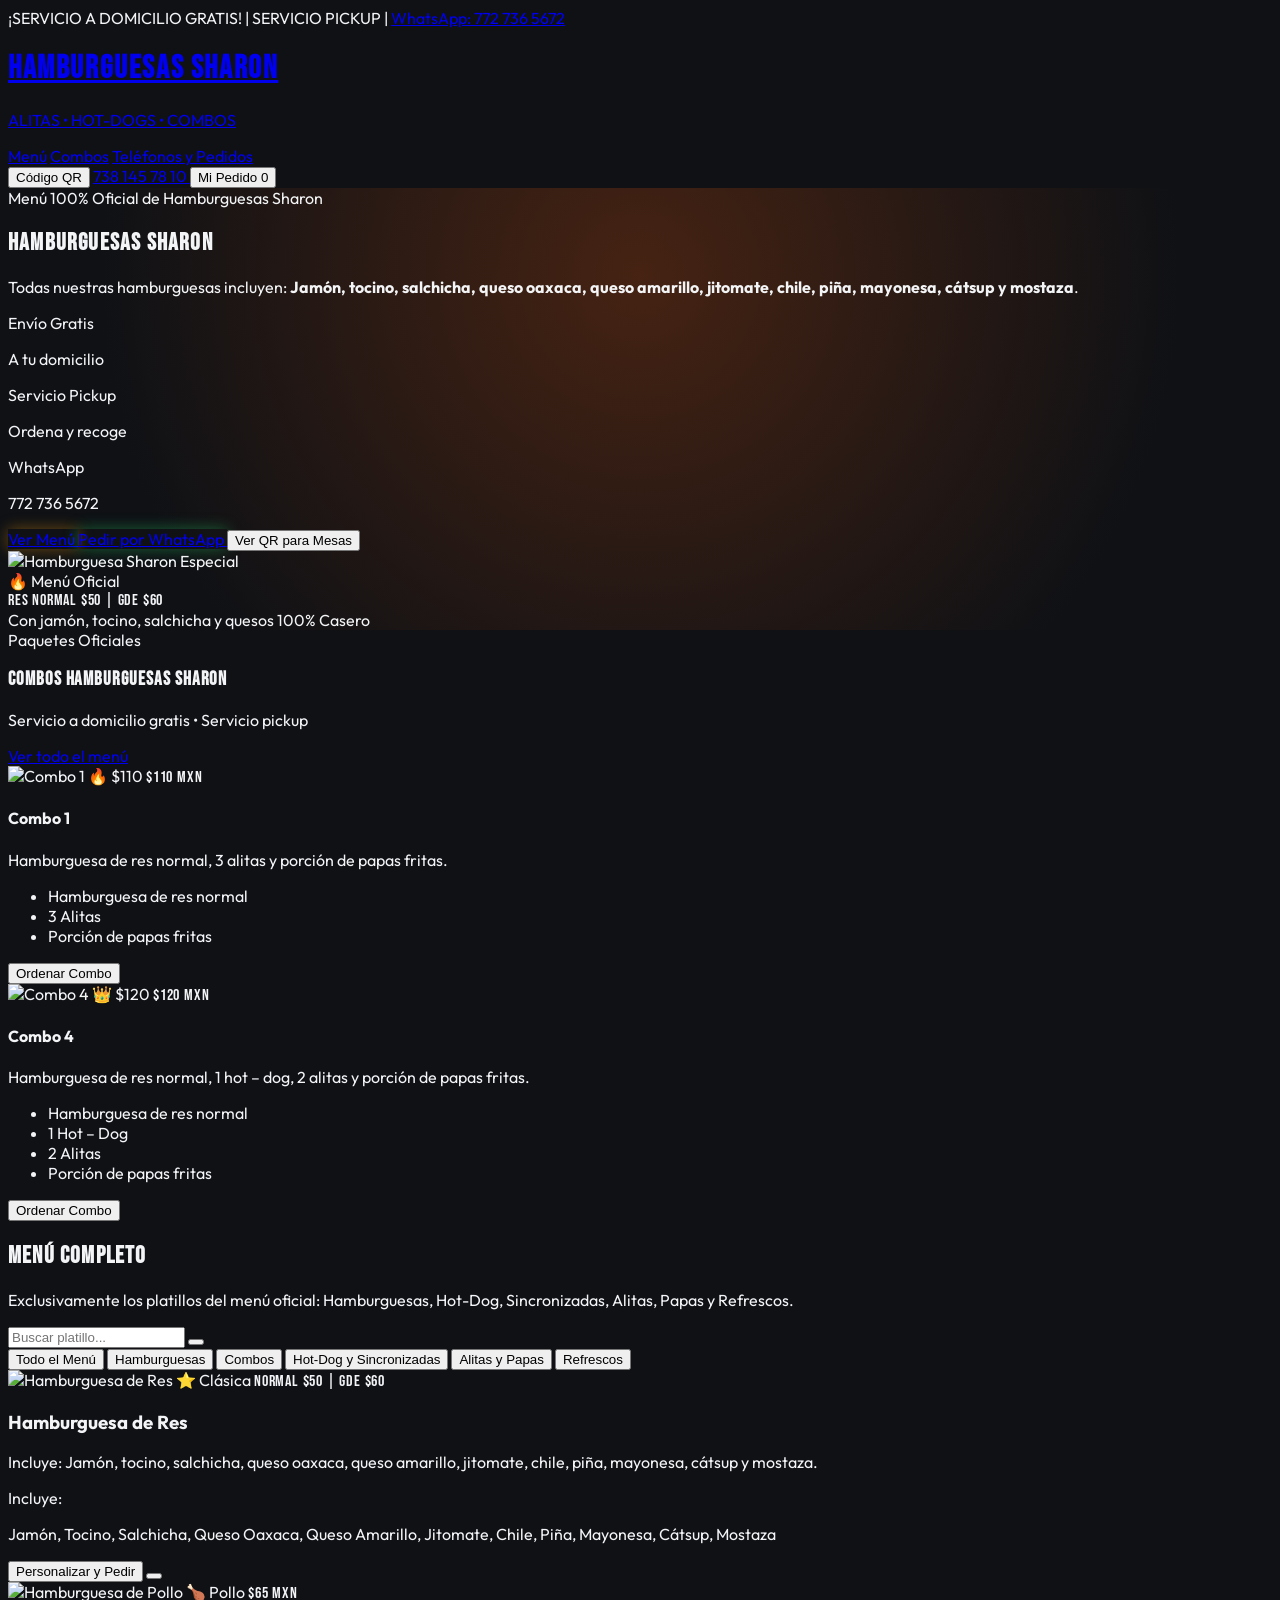
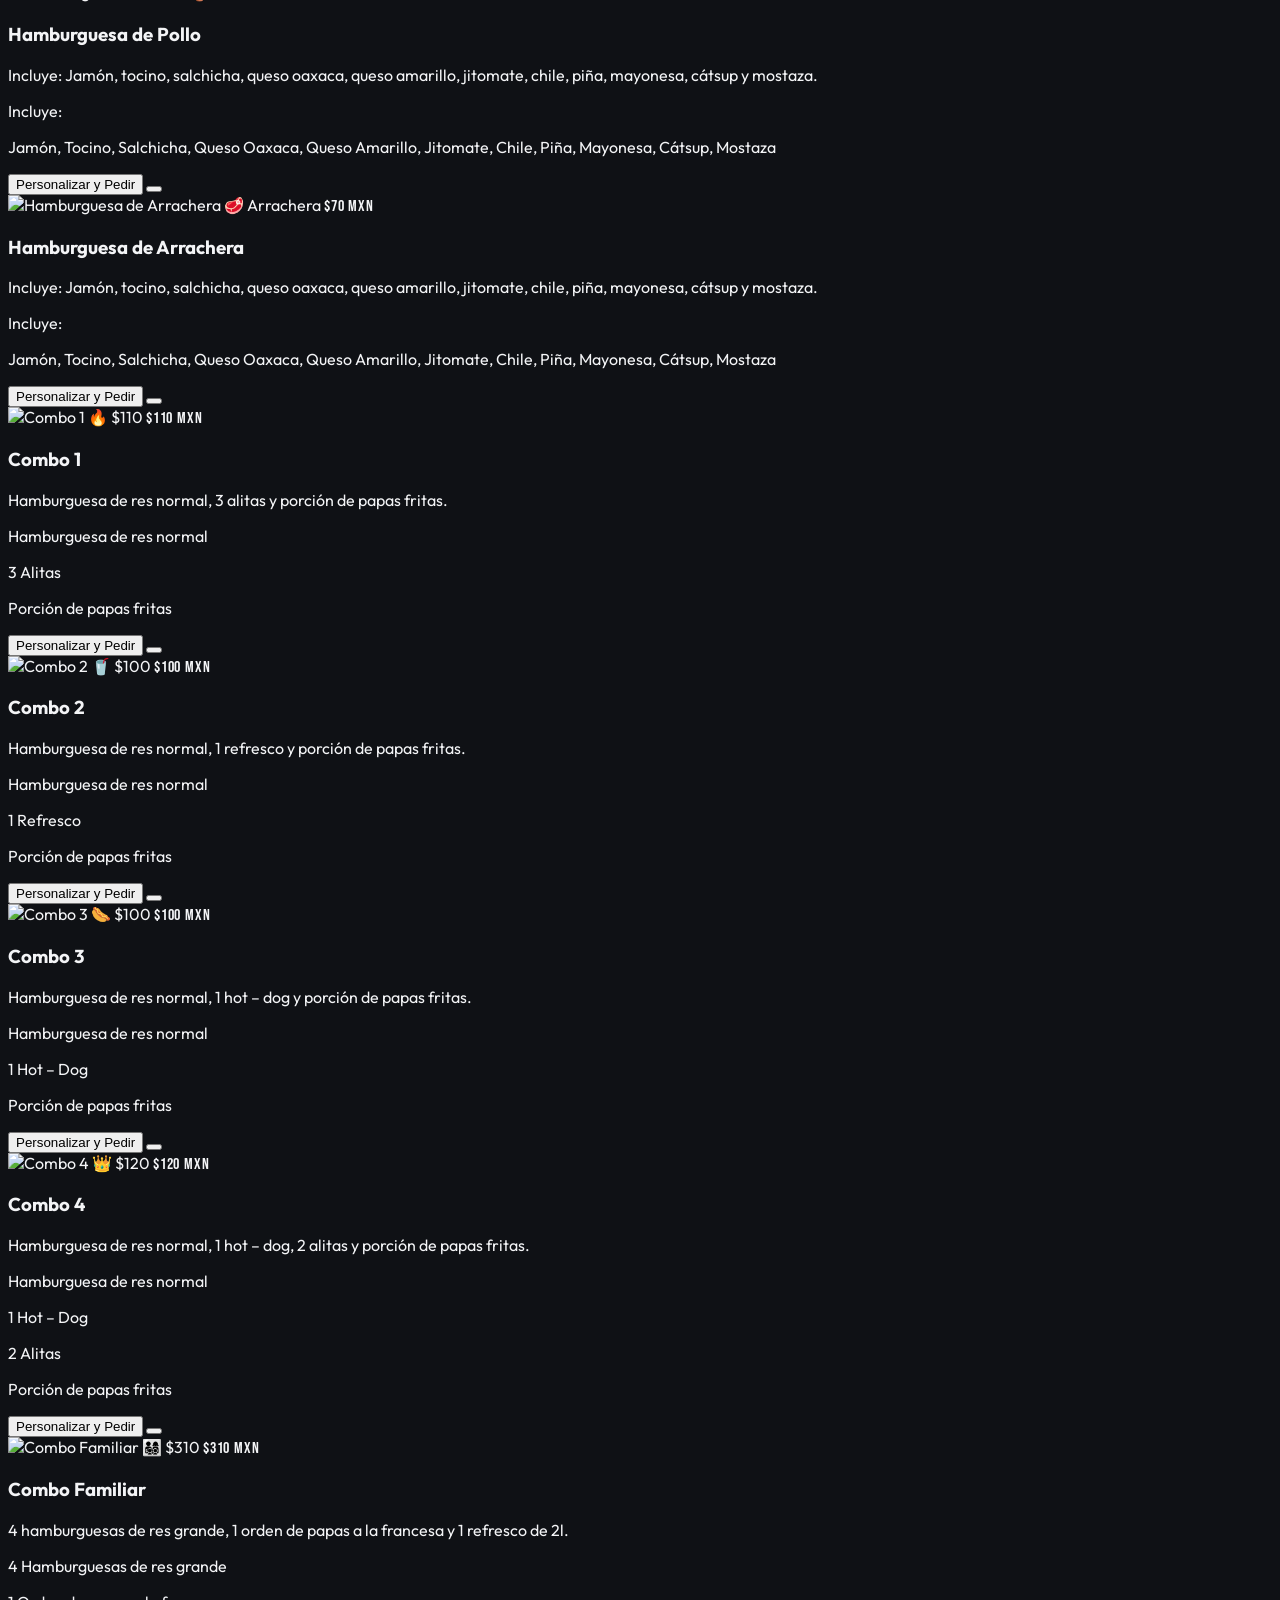
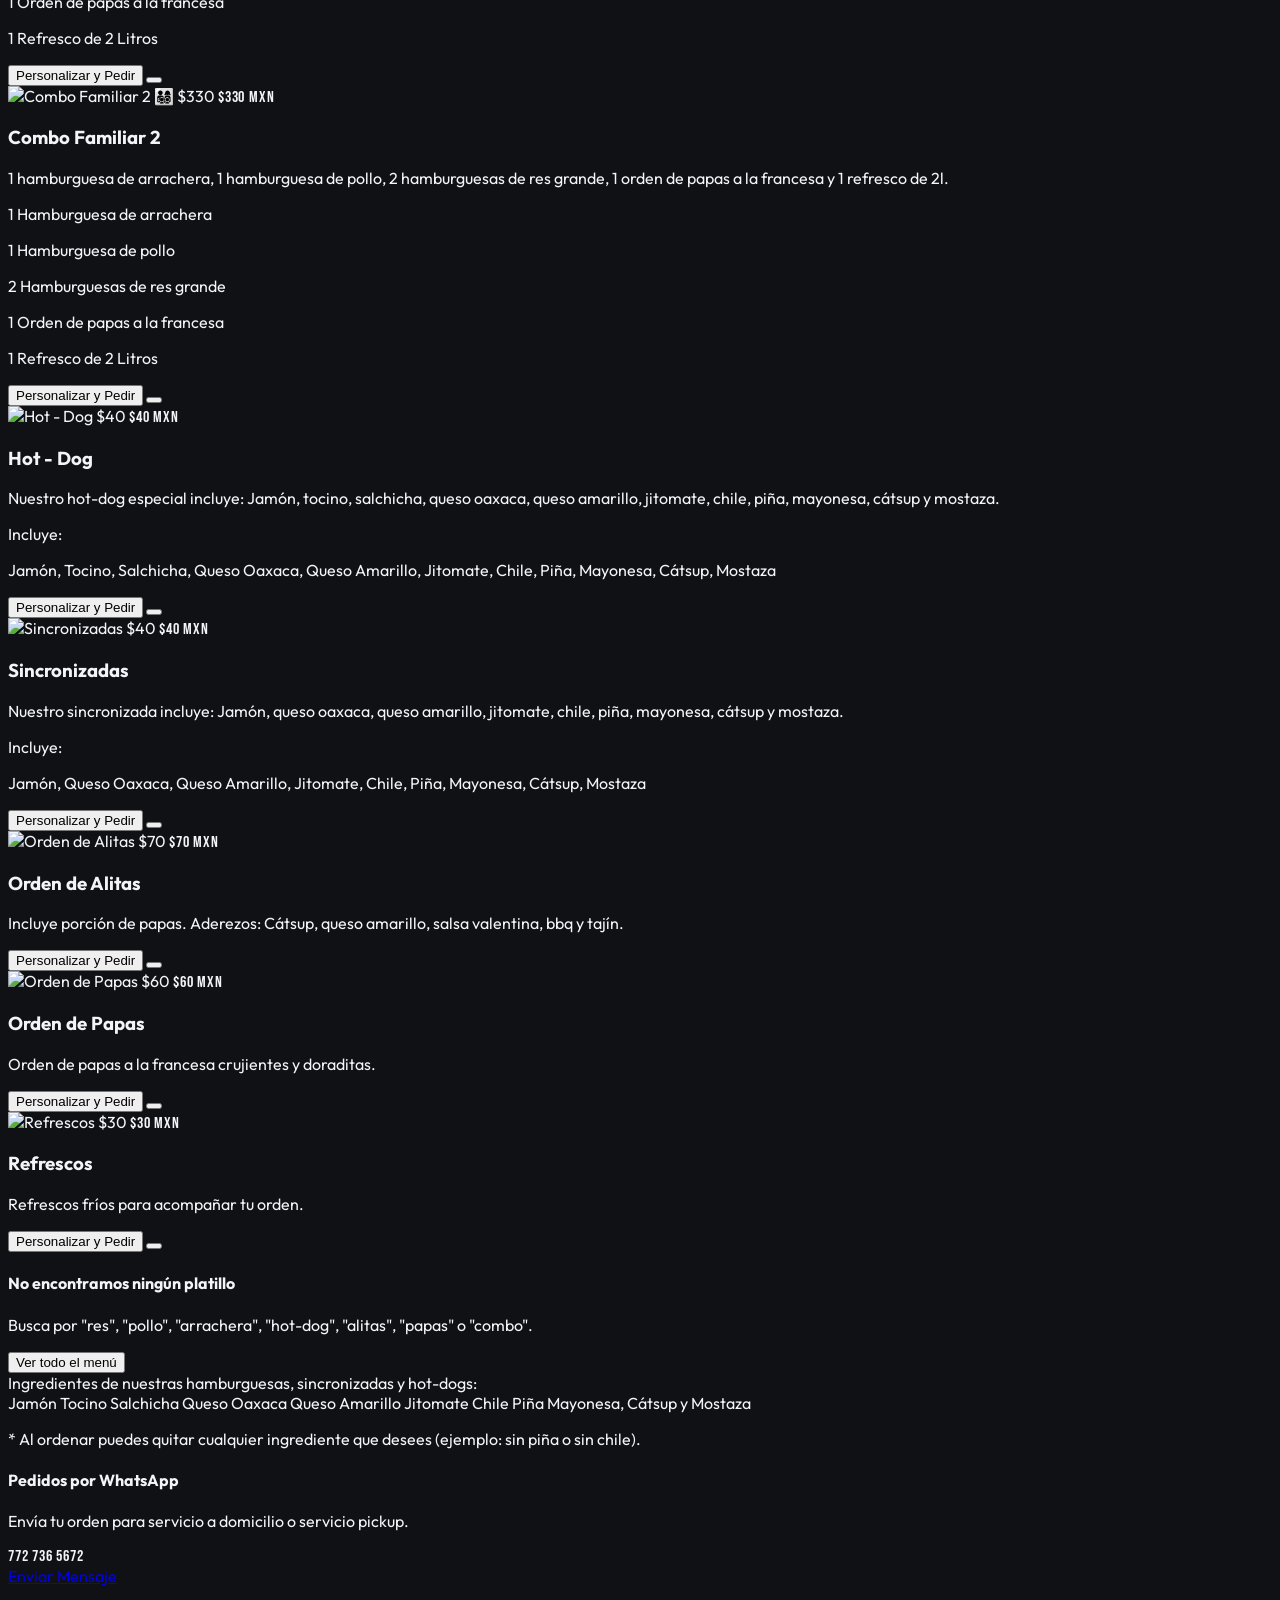
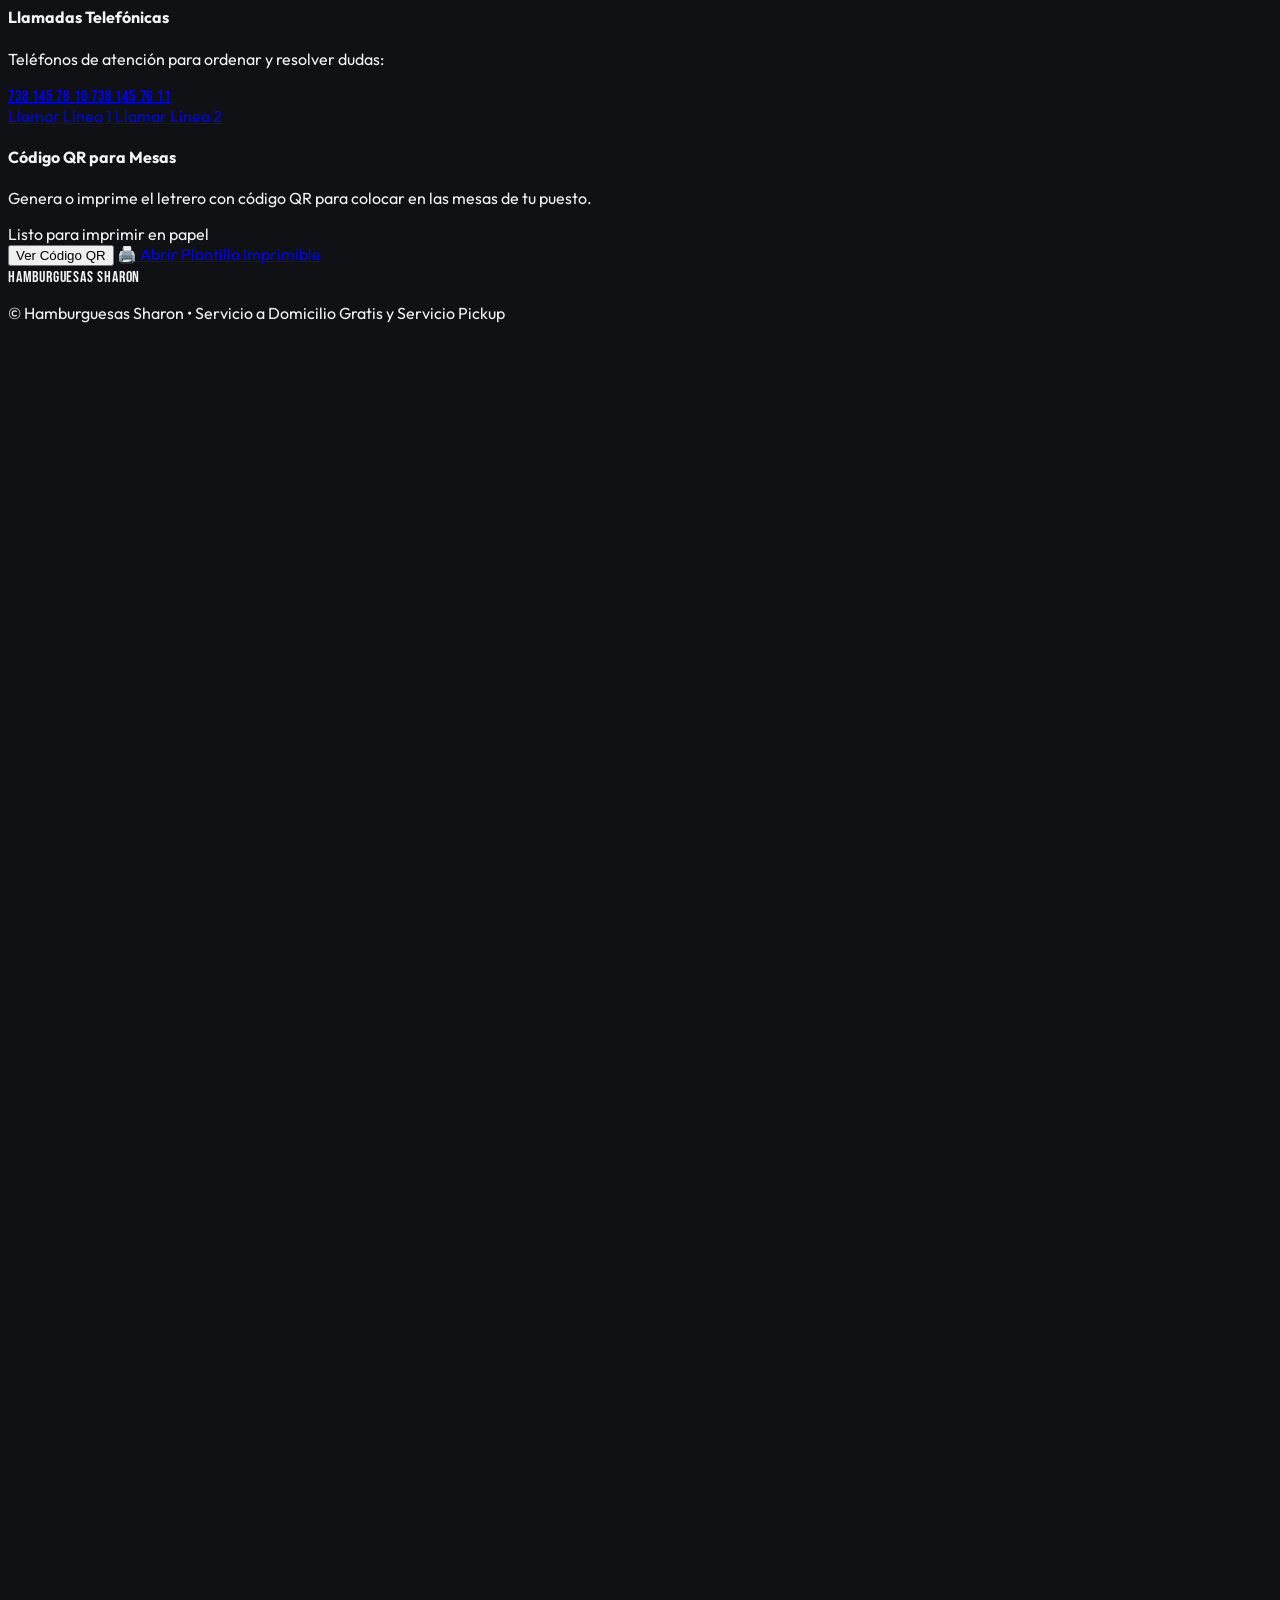
==== index.html @ 60284f29 "Add files via upload" ====
<!DOCTYPE html>
<html lang="es" class="scroll-smooth">
<head>
  <meta charset="UTF-8">
  <meta name="viewport" content="width=device-width, initial-scale=1.0">
  <title>Hamburguesas Sharon | Menú Oficial, Combos y Pedidos a Domicilio</title>
  <meta name="description" content="Pide las mejores hamburguesas, hot dogs, sincronizadas y combos en Hamburguesas Sharon. Servicio a domicilio GRATIS y servicio pickup. WhatsApp: 772 736 5672.">

  <!-- Tailwind CSS CDN -->
  <script src="https://cdn.tailwindcss.com"></script>
  <script>
    tailwind.config = {
      darkMode: 'class',
      theme: {
        extend: {
          colors: {
            brand: {
              amber: '#f59e0b',
              orange: '#ea580c',
              dark: '#0f1115',
              card: '#181b22',
              border: '#282e3c',
              green: '#25d366'
            }
          }
        }
      }
    }
  </script>

  <!-- Lucide Icons -->
  <script src="https://unpkg.com/lucide@latest"></script>

  <!-- Custom CSS -->
  <link rel="stylesheet" href="styles.css">
</head>
<body class="bg-[#0f1115] text-gray-100 min-h-screen flex flex-col antialiased selection:bg-amber-500 selection:text-black">

  <!-- Top Announcement Bar -->
  <div class="bg-gradient-to-r from-amber-600 via-orange-600 to-amber-600 text-white text-xs md:text-sm font-semibold py-2 px-4 text-center tracking-wide flex items-center justify-center gap-3">
    <span class="inline-flex items-center gap-1.5"><i data-lucide="bike" class="w-4 h-4"></i> ¡SERVICIO A DOMICILIO GRATIS!</span>
    <span class="hidden sm:inline opacity-75">|</span>
    <span class="hidden sm:inline-flex items-center gap-1.5"><i data-lucide="shopping-bag" class="w-4 h-4"></i> SERVICIO PICKUP</span>
    <span class="hidden md:inline opacity-75">|</span>
    <a href="https://wa.me/527727365672" target="_blank" class="underline hover:text-amber-200 transition-colors inline-flex items-center gap-1">
      <i data-lucide="message-circle" class="w-3.5 h-3.5"></i> WhatsApp: 772 736 5672
    </a>
  </div>

  <!-- Header / Navbar -->
  <header class="sticky top-0 z-40 bg-[#12141a]/95 backdrop-blur-md border-b border-gray-800/80 shadow-lg">
    <div class="max-w-7xl mx-auto px-4 sm:px-6 lg:px-8 h-20 flex items-center justify-between gap-4">
      
      <!-- Brand Logo -->
      <a href="#" class="flex items-center gap-3 group">
        <div class="w-12 h-12 rounded-2xl bg-gradient-to-br from-amber-500 to-orange-600 flex items-center justify-center text-black font-extrabold shadow-md group-hover:scale-105 transition-transform">
          <i data-lucide="flame" class="w-7 h-7 text-white fill-white"></i>
        </div>
        <div>
          <h1 class="font-bebas text-2xl sm:text-3xl tracking-wider leading-none text-white group-hover:text-amber-400 transition-colors">
            HAMBURGUESAS SHARON
          </h1>
          <p class="text-[11px] sm:text-xs text-amber-500/90 font-medium tracking-wide">
            ALITAS • HOT-DOGS • COMBOS
          </p>
        </div>
      </a>

      <!-- Quick Nav Links (Desktop) -->
      <nav class="hidden lg:flex items-center gap-6 text-sm font-medium text-gray-300">
        <a href="#menu-section" class="hover:text-amber-400 transition-colors">Menú</a>
        <a href="#promos" class="hover:text-amber-400 transition-colors">Combos</a>
        <a href="#info" class="hover:text-amber-400 transition-colors">Teléfonos y Pedidos</a>
      </nav>

      <!-- Action Buttons -->
      <div class="flex items-center gap-2 sm:gap-3">
        
        <!-- QR Code Button -->
        <button onclick="openQRModal()" class="inline-flex items-center gap-1.5 px-3 py-2 rounded-xl bg-gray-800/90 hover:bg-gray-700 border border-gray-700 text-xs sm:text-sm text-amber-400 transition-all font-semibold" title="Ver e imprimir Código QR del menú">
          <i data-lucide="qr-code" class="w-4 h-4"></i>
          <span class="hidden sm:inline">Código QR</span>
        </button>

        <!-- Call Button -->
        <a href="tel:7381457810" class="hidden md:inline-flex items-center gap-2 px-3 py-2 rounded-xl bg-gray-800/80 hover:bg-gray-700 border border-gray-700 text-xs text-gray-200 transition-all font-medium">
          <i data-lucide="phone-call" class="w-4 h-4 text-amber-400"></i>
          <span>738 145 78 10</span>
        </a>

        <!-- Cart Button -->
        <button id="open-cart-btn" class="relative flex items-center gap-2.5 px-4 py-2.5 rounded-xl bg-gradient-to-r from-amber-500 to-orange-500 text-black font-bold text-sm shadow-md hover:brightness-110 active:scale-95 transition-all">
          <i data-lucide="shopping-cart" class="w-5 h-5"></i>
          <span class="hidden sm:inline">Mi Pedido</span>
          <span id="cart-count-badge" class="min-w-[20px] h-5 px-1.5 rounded-full bg-black text-amber-400 text-xs flex items-center justify-center font-black">
            0
          </span>
        </button>
      </div>

    </div>
  </header>

  <!-- Hero Section -->
  <section class="relative hero-gradient pt-10 pb-16 md:pt-14 md:pb-20 border-b border-gray-800/60 overflow-hidden">
    <div class="max-w-7xl mx-auto px-4 sm:px-6 lg:px-8">
      <div class="grid grid-cols-1 lg:grid-cols-12 gap-10 items-center">
        
        <!-- Left Column: Copy & CTAs -->
        <div class="lg:col-span-7 space-y-5 text-center lg:text-left">
          
          <div class="inline-flex items-center gap-2 px-3.5 py-1.5 rounded-full bg-amber-500/10 border border-amber-500/30 text-amber-400 text-xs font-semibold uppercase tracking-wider">
            <i data-lucide="sparkles" class="w-3.5 h-3.5"></i>
            Menú 100% Oficial de Hamburguesas Sharon
          </div>

          <h2 class="font-bebas text-4xl sm:text-6xl md:text-7xl text-white tracking-wide leading-none">
            HAMBURGUESAS <span class="text-transparent bg-clip-text bg-gradient-to-r from-amber-400 to-orange-500">SHARON</span>
          </h2>

          <p class="text-gray-300 text-sm sm:text-base max-w-2xl mx-auto lg:mx-0 font-normal leading-relaxed">
            Todas nuestras hamburguesas incluyen: <strong class="text-amber-400 font-semibold">Jamón, tocino, salchicha, queso oaxaca, queso amarillo, jitomate, chile, piña, mayonesa, cátsup y mostaza</strong>.
          </p>

          <!-- Badges Grid -->
          <div class="grid grid-cols-2 sm:grid-cols-3 gap-3 pt-1 max-w-lg mx-auto lg:mx-0 text-left">
            <div class="flex items-center gap-2.5 p-2.5 rounded-xl bg-gray-900/60 border border-gray-800">
              <div class="w-8 h-8 rounded-lg bg-amber-500/20 text-amber-400 flex items-center justify-center shrink-0">
                <i data-lucide="bike" class="w-4 h-4"></i>
              </div>
              <div>
                <p class="text-xs font-bold text-white">Envío Gratis</p>
                <p class="text-[11px] text-gray-400">A tu domicilio</p>
              </div>
            </div>

            <div class="flex items-center gap-2.5 p-2.5 rounded-xl bg-gray-900/60 border border-gray-800">
              <div class="w-8 h-8 rounded-lg bg-orange-500/20 text-orange-400 flex items-center justify-center shrink-0">
                <i data-lucide="package-check" class="w-4 h-4"></i>
              </div>
              <div>
                <p class="text-xs font-bold text-white">Servicio Pickup</p>
                <p class="text-[11px] text-gray-400">Ordena y recoge</p>
              </div>
            </div>

            <div class="col-span-2 sm:col-span-1 flex items-center gap-2.5 p-2.5 rounded-xl bg-gray-900/60 border border-gray-800">
              <div class="w-8 h-8 rounded-lg bg-emerald-500/20 text-emerald-400 flex items-center justify-center shrink-0">
                <i data-lucide="message-circle" class="w-4 h-4"></i>
              </div>
              <div>
                <p class="text-xs font-bold text-white">WhatsApp</p>
                <p class="text-[11px] text-gray-400">772 736 5672</p>
              </div>
            </div>
          </div>

          <!-- CTA Buttons -->
          <div class="flex flex-wrap items-center justify-center lg:justify-start gap-3 pt-3">
            <a href="#menu-section" class="px-5 py-3 rounded-xl bg-gradient-to-r from-amber-500 to-orange-500 text-black font-extrabold text-sm shadow-lg glow-btn hover:scale-105 active:scale-95 transition-all flex items-center gap-2">
              <i data-lucide="utensils" class="w-4 h-4"></i>
              Ver Menú
            </a>
            
            <a href="https://wa.me/527727365672?text=Hola%20Hamburguesas%20Sharon,%20quisiera%20hacer%20un%20pedido" target="_blank" class="px-5 py-3 rounded-xl bg-emerald-600 hover:bg-emerald-500 text-white font-bold text-sm shadow-lg glow-wa hover:scale-105 active:scale-95 transition-all flex items-center gap-2">
              <i data-lucide="message-circle" class="w-4 h-4"></i>
              Pedir por WhatsApp
            </a>

            <!-- Open QR Modal button -->
            <button onclick="openQRModal()" class="px-4 py-3 rounded-xl bg-gray-800 hover:bg-gray-700 text-gray-200 font-bold text-sm border border-gray-700 flex items-center gap-2 transition-all">
              <i data-lucide="qr-code" class="w-4 h-4 text-amber-400"></i>
              Ver QR para Mesas
            </button>
          </div>

        </div>

        <!-- Right Column: Visual Showcase -->
        <div class="lg:col-span-5 relative flex justify-center">
          <div class="relative w-full max-w-md">
            <div class="absolute -inset-4 bg-gradient-to-r from-amber-500/20 to-orange-500/20 rounded-full blur-2xl"></div>
            
            <div class="relative bg-gradient-to-b from-[#1a1d24] to-[#121419] p-4 sm:p-5 rounded-3xl border border-gray-700/80 shadow-2xl">
              <div class="relative rounded-2xl overflow-hidden aspect-[4/3] group">
                <img src="https://images.unsplash.com/photo-1568901346375-23c9450c58cd?auto=format&fit=crop&w=800&q=80" alt="Hamburguesa Sharon Especial" class="w-full h-full object-cover group-hover:scale-105 transition-transform duration-500">
                <div class="absolute top-3 left-3 bg-red-600 text-white text-xs font-black uppercase px-3 py-1 rounded-full shadow-lg">
                  🔥 Menú Oficial
                </div>
                <div class="absolute bottom-3 right-3 bg-black/85 backdrop-blur-md text-amber-400 font-bebas text-2xl px-3 py-1 rounded-xl border border-amber-500/40">
                  Res Normal $50 | Gde $60
                </div>
              </div>

              <div class="mt-4 p-3 rounded-xl bg-gray-900/80 border border-gray-800 flex items-center justify-between text-xs">
                <span class="text-gray-300 flex items-center gap-1.5">
                  <i data-lucide="check-circle" class="w-4 h-4 text-emerald-400"></i> Con jamón, tocino, salchicha y quesos
                </span>
                <span class="text-amber-400 font-bold">100% Casero</span>
              </div>
            </div>
          </div>
        </div>

      </div>
    </div>
  </section>

  <!-- Combos Section -->
  <section id="promos" class="py-12 bg-[#0c0d11] border-b border-gray-800/60">
    <div class="max-w-7xl mx-auto px-4 sm:px-6 lg:px-8">
      <div class="flex flex-col md:flex-row items-start md:items-end justify-between mb-8 gap-4">
        <div>
          <div class="inline-flex items-center gap-1.5 text-xs uppercase tracking-wider text-amber-500 font-bold mb-1">
            <i data-lucide="sparkles" class="w-4 h-4"></i> Paquetes Oficiales
          </div>
          <h3 class="font-bebas text-3xl sm:text-4xl text-white tracking-wide">
            COMBOS HAMBURGUESAS SHARON
          </h3>
          <p class="text-gray-400 text-sm">Servicio a domicilio gratis • Servicio pickup</p>
        </div>
        <a href="#menu-section" class="text-amber-400 hover:text-amber-300 text-sm font-semibold inline-flex items-center gap-1.5 group">
          Ver todo el menú <i data-lucide="arrow-right" class="w-4 h-4 group-hover:translate-x-1 transition-transform"></i>
        </a>
      </div>

      <!-- Quick Combos Grid -->
      <div class="grid grid-cols-1 md:grid-cols-2 lg:grid-cols-3 gap-6" id="featured-combos-container">
        <!-- Injected via app.js -->
      </div>
    </div>
  </section>

  <!-- Main Menu Section -->
  <section id="menu-section" class="py-14 max-w-7xl mx-auto px-4 sm:px-6 lg:px-8 w-full flex-1">
    
    <!-- Title & Search Bar -->
    <div class="text-center max-w-3xl mx-auto mb-8 space-y-2">
      <h2 class="font-bebas text-4xl sm:text-5xl tracking-wide text-white">
        MENÚ COMPLETO
      </h2>
      <p class="text-gray-400 text-xs sm:text-sm">
        Exclusivamente los platillos del menú oficial: Hamburguesas, Hot-Dog, Sincronizadas, Alitas, Papas y Refrescos.
      </p>

      <!-- Search Input -->
      <div class="relative max-w-md mx-auto pt-3">
        <i data-lucide="search" class="w-5 h-5 text-gray-400 absolute left-4 top-[23px]"></i>
        <input 
          type="text" 
          id="search-input" 
          placeholder="Buscar platillo..." 
          class="w-full bg-[#181b22] border border-gray-700/80 rounded-2xl pl-12 pr-10 py-3 text-sm text-gray-200 placeholder-gray-500 focus:outline-none focus:border-amber-500 focus:ring-1 focus:ring-amber-500 transition-all shadow-inner"
        >
        <button id="clear-search-btn" class="hidden absolute right-3.5 top-[23px] text-gray-400 hover:text-white">
          <i data-lucide="x" class="w-4 h-4"></i>
        </button>
      </div>
    </div>

    <!-- Category Filter Tabs -->
    <div class="flex items-center justify-start sm:justify-center gap-2 overflow-x-auto pb-4 mb-8 scrollbar-none" id="categories-tabs">
      <!-- Injected via JavaScript -->
    </div>

    <!-- Items Grid -->
    <div class="grid grid-cols-1 sm:grid-cols-2 lg:grid-cols-3 gap-6" id="menu-grid">
      <!-- Items dynamically injected here -->
    </div>

    <!-- Empty State -->
    <div id="no-results" class="hidden text-center py-16">
      <div class="w-16 h-16 rounded-full bg-gray-800/80 text-gray-500 flex items-center justify-center mx-auto mb-4">
        <i data-lucide="utensils" class="w-8 h-8"></i>
      </div>
      <h4 class="text-lg font-bold text-gray-300">No encontramos ningún platillo</h4>
      <p class="text-sm text-gray-500 mt-1">Busca por "res", "pollo", "arrachera", "hot-dog", "alitas", "papas" o "combo".</p>
      <button onclick="resetFilters()" class="mt-4 px-4 py-2 bg-amber-500 text-black font-semibold text-xs rounded-xl hover:bg-amber-400 transition-colors">
        Ver todo el menú
      </button>
    </div>

  </section>

  <!-- Ingredients Legend Banner -->
  <section class="bg-gradient-to-r from-[#181b22] via-[#21252f] to-[#181b22] border-y border-gray-800 py-8">
    <div class="max-w-6xl mx-auto px-4 sm:px-6 text-center space-y-3">
      <span class="inline-flex items-center gap-1.5 px-3 py-1 rounded-full bg-amber-500/10 text-amber-400 text-xs font-bold uppercase tracking-wider">
        <i data-lucide="info" class="w-3.5 h-3.5"></i> Ingredientes de nuestras hamburguesas, sincronizadas y hot-dogs:
      </span>
      <div class="flex flex-wrap justify-center items-center gap-2 max-w-4xl mx-auto">
        <span class="px-3 py-1 rounded-lg bg-gray-900 border border-gray-700 text-xs text-gray-200">Jamón</span>
        <span class="px-3 py-1 rounded-lg bg-gray-900 border border-gray-700 text-xs text-gray-200">Tocino</span>
        <span class="px-3 py-1 rounded-lg bg-gray-900 border border-gray-700 text-xs text-gray-200">Salchicha</span>
        <span class="px-3 py-1 rounded-lg bg-gray-900 border border-gray-700 text-xs text-gray-200">Queso Oaxaca</span>
        <span class="px-3 py-1 rounded-lg bg-gray-900 border border-gray-700 text-xs text-gray-200">Queso Amarillo</span>
        <span class="px-3 py-1 rounded-lg bg-gray-900 border border-gray-700 text-xs text-gray-200">Jitomate</span>
        <span class="px-3 py-1 rounded-lg bg-gray-900 border border-gray-700 text-xs text-gray-200">Chile</span>
        <span class="px-3 py-1 rounded-lg bg-gray-900 border border-gray-700 text-xs text-gray-200">Piña</span>
        <span class="px-3 py-1 rounded-lg bg-gray-900 border border-gray-700 text-xs text-gray-200">Mayonesa, Cátsup y Mostaza</span>
      </div>
      <p class="text-xs text-gray-400 italic">
        * Al ordenar puedes quitar cualquier ingrediente que desees (ejemplo: sin piña o sin chile).
      </p>
    </div>
  </section>

  <!-- Contact, Info & Phones Section -->
  <section id="info" class="py-14 max-w-7xl mx-auto px-4 sm:px-6 lg:px-8 w-full">
    <div class="grid grid-cols-1 md:grid-cols-3 gap-6">
      
      <!-- Card 1: WhatsApp -->
      <div class="p-6 rounded-3xl bg-[#181b22] border border-gray-800 flex flex-col justify-between hover:border-emerald-500/40 transition-colors">
        <div class="space-y-3">
          <div class="w-12 h-12 rounded-2xl bg-emerald-500/20 text-emerald-400 flex items-center justify-center">
            <i data-lucide="message-circle" class="w-6 h-6"></i>
          </div>
          <h4 class="text-xl font-bold text-white">Pedidos por WhatsApp</h4>
          <p class="text-xs text-gray-400">Envía tu orden para servicio a domicilio o servicio pickup.</p>
          <div class="text-2xl font-black text-emerald-400 font-bebas tracking-wider">
            772 736 5672
          </div>
        </div>
        <a href="https://wa.me/527727365672?text=Hola%20Hamburguesas%20Sharon,%20quisiera%20hacer%20un%20pedido" target="_blank" class="mt-6 w-full py-2.5 rounded-xl bg-emerald-600 hover:bg-emerald-500 text-white font-bold text-sm text-center flex items-center justify-center gap-2 transition-colors">
          <i data-lucide="send" class="w-4 h-4"></i> Enviar Mensaje
        </a>
      </div>

      <!-- Card 2: Phone calls -->
      <div class="p-6 rounded-3xl bg-[#181b22] border border-gray-800 flex flex-col justify-between hover:border-amber-500/40 transition-colors">
        <div class="space-y-3">
          <div class="w-12 h-12 rounded-2xl bg-amber-500/20 text-amber-400 flex items-center justify-center">
            <i data-lucide="phone-call" class="w-6 h-6"></i>
          </div>
          <h4 class="text-xl font-bold text-white">Llamadas Telefónicas</h4>
          <p class="text-xs text-gray-400">Teléfonos de atención para ordenar y resolver dudas:</p>
          <div class="space-y-1">
            <a href="tel:7381457810" class="block text-xl font-black text-amber-400 font-bebas hover:underline">
              738 145 78 10
            </a>
            <a href="tel:7381457611" class="block text-xl font-black text-amber-400 font-bebas hover:underline">
              738 145 76 11
            </a>
          </div>
        </div>
        <div class="mt-6 flex gap-2">
          <a href="tel:7381457810" class="flex-1 py-2.5 rounded-xl bg-gray-800 hover:bg-gray-700 text-white font-bold text-xs text-center transition-colors">
            Llamar Línea 1
          </a>
          <a href="tel:7381457611" class="flex-1 py-2.5 rounded-xl bg-gray-800 hover:bg-gray-700 text-white font-bold text-xs text-center transition-colors">
            Llamar Línea 2
          </a>
        </div>
      </div>

      <!-- Card 3: QR Code & Print -->
      <div class="p-6 rounded-3xl bg-[#181b22] border border-gray-800 flex flex-col justify-between hover:border-amber-500/40 transition-colors">
        <div class="space-y-3">
          <div class="w-12 h-12 rounded-2xl bg-amber-500/20 text-amber-400 flex items-center justify-center">
            <i data-lucide="qr-code" class="w-6 h-6"></i>
          </div>
          <h4 class="text-xl font-bold text-white">Código QR para Mesas</h4>
          <p class="text-xs text-gray-400">Genera o imprime el letrero con código QR para colocar en las mesas de tu puesto.</p>
          <div class="flex items-center gap-2 pt-1 text-xs text-emerald-400 font-bold">
            <i data-lucide="check-circle" class="w-4 h-4"></i> Listo para imprimir en papel
          </div>
        </div>
        <div class="mt-6 flex flex-col gap-2">
          <button onclick="openQRModal()" class="w-full py-2.5 rounded-xl bg-amber-500 hover:bg-amber-400 text-black font-extrabold text-xs text-center transition-all flex items-center justify-center gap-1.5 shadow-md">
            <i data-lucide="qr-code" class="w-4 h-4"></i> Ver Código QR
          </button>
          <a href="letrero-qr-puesto.html" target="_blank" class="w-full py-2 rounded-xl bg-gray-800 hover:bg-gray-700 text-gray-300 font-bold text-xs text-center transition-colors">
            🖨️ Abrir Plantilla Imprimible
          </a>
        </div>
      </div>

    </div>
  </section>

  <!-- Footer -->
  <footer class="bg-[#0b0c0f] border-t border-gray-800/80 py-8 text-center text-xs text-gray-500 space-y-3">
    <div class="flex items-center justify-center gap-2">
      <div class="w-6 h-6 rounded-lg bg-amber-500 text-black flex items-center justify-center font-bold">
        <i data-lucide="flame" class="w-4 h-4 text-black"></i>
      </div>
      <span class="font-bebas text-lg tracking-wider text-gray-300">HAMBURGUESAS SHARON</span>
    </div>
    <p>© Hamburguesas Sharon • Servicio a Domicilio Gratis y Servicio Pickup</p>
  </footer>

  <!-- MODAL: CÓDIGO QR DEL MENÚ -->
  <div id="qr-modal" class="modal-overlay fixed inset-0 z-50 flex items-center justify-center p-4 bg-black/80 backdrop-blur-sm">
    <div class="modal-content bg-[#181b22] border border-gray-700 rounded-3xl w-full max-w-sm overflow-hidden shadow-2xl flex flex-col text-center p-6 space-y-4">
      
      <div class="flex items-center justify-between">
        <span class="text-xs font-bold uppercase tracking-wider text-amber-500 flex items-center gap-1">
          <i data-lucide="qr-code" class="w-4 h-4"></i> Código QR Oficial
        </span>
        <button onclick="closeQRModal()" class="w-7 h-7 rounded-full bg-gray-800 hover:bg-gray-700 text-gray-400 hover:text-white flex items-center justify-center">
          <i data-lucide="x" class="w-4 h-4"></i>
        </button>
      </div>

      <h3 class="font-bebas text-2xl text-white tracking-wide">
        HAMBURGUESAS SHARON
      </h3>
      <p class="text-xs text-gray-400">
        Escanea este código con cualquier teléfono celular para abrir el menú digital y realizar pedidos.
      </p>

      <!-- Imagen QR -->
      <div class="p-4 bg-white rounded-2xl shadow-inner mx-auto w-56 h-56 flex items-center justify-center">
        <img src="qr-menu.png" alt="Código QR Menú Hamburguesas Sharon" class="w-full h-full object-contain">
      </div>

      <!-- Botones de Acción -->
      <div class="space-y-2 pt-2">
        <a href="letrero-qr-puesto.html" target="_blank" class="w-full py-2.5 rounded-xl bg-amber-500 hover:bg-amber-400 text-black font-extrabold text-xs flex items-center justify-center gap-2 shadow-md transition-all">
          <i data-lucide="printer" class="w-4 h-4"></i> Imprimir Letrero para Mesas
        </a>
        <a href="qr-menu.png" download="QR-Hamburguesas-Sharon.png" class="w-full py-2.5 rounded-xl bg-gray-800 hover:bg-gray-700 text-white font-bold text-xs flex items-center justify-center gap-2 border border-gray-700 transition-colors">
          <i data-lucide="download" class="w-4 h-4 text-emerald-400"></i> Descargar Imagen QR (.png)
        </a>
      </div>

    </div>
  </div>

  <!-- CUSTOMIZER MODAL (Personalización de Producto) -->
  <div id="customize-modal" class="modal-overlay fixed inset-0 z-50 flex items-center justify-center p-4 bg-black/80 backdrop-blur-sm">
    <div class="modal-content bg-[#181b22] border border-gray-700 rounded-3xl w-full max-w-lg overflow-hidden shadow-2xl flex flex-col max-h-[90vh]">
      
      <!-- Modal Header -->
      <div class="p-5 border-b border-gray-800 flex items-center justify-between">
        <div class="flex items-center gap-3">
          <div id="modal-img-container" class="w-12 h-12 rounded-xl overflow-hidden bg-gray-800 shrink-0">
            <img id="modal-item-img" src="" alt="Producto" class="w-full h-full object-cover">
          </div>
          <div>
            <h3 id="modal-item-title" class="font-bold text-base sm:text-lg text-white">Nombre del Platillo</h3>
            <p id="modal-item-base-price" class="text-amber-400 text-xs sm:text-sm font-semibold">$0.00 MXN</p>
          </div>
        </div>
        <button onclick="closeCustomizeModal()" class="w-8 h-8 rounded-full bg-gray-800 hover:bg-gray-700 text-gray-400 hover:text-white flex items-center justify-center transition-colors">
          <i data-lucide="x" class="w-4 h-4"></i>
        </button>
      </div>

      <!-- Modal Body (Scrollable) -->
      <div class="p-5 overflow-y-auto space-y-5 flex-1 text-sm">

        <!-- Tamaño (solo para Res) -->
        <div id="modal-size-container" class="hidden space-y-2">
          <label class="block font-semibold text-gray-200">Elige el tamaño:</label>
          <div class="grid grid-cols-2 gap-3" id="modal-sizes-radio">
            <!-- Dynamic Size radios -->
          </div>
        </div>

        <!-- Opciones de bebida (si aplica) -->
        <div id="modal-flavor-container" class="hidden space-y-2">
          <label class="block font-semibold text-gray-200">Sabor de refresco:</label>
          <select id="modal-flavor-select" class="w-full bg-gray-900 border border-gray-700 rounded-xl px-3 py-2 text-gray-200 focus:outline-none focus:border-amber-500">
          </select>
        </div>

        <!-- Ingredientes a Excluir ("Quitar") -->
        <div id="modal-ingredients-container" class="hidden space-y-2">
          <div class="flex items-center justify-between">
            <label class="font-semibold text-gray-200">¿Deseas quitar algún ingrediente?</label>
            <span class="text-[11px] text-gray-400">Toca para tachar</span>
          </div>
          <p class="text-xs text-gray-400">Haz clic en los ingredientes que NO deseas en tu orden:</p>
          <div class="flex flex-wrap gap-2 pt-1" id="modal-ingredients-chips">
            <!-- Chips injected by JS -->
          </div>
        </div>

        <!-- Selección de Aderezos (para Alitas y Papas) -->
        <div id="modal-dressings-container" class="hidden space-y-2">
          <label class="block font-semibold text-gray-200">Aderezos a elegir:</label>
          <p class="text-xs text-gray-400">Selecciona los aderezos que deseas incluir:</p>
          <div class="grid grid-cols-2 gap-2 pt-1" id="modal-dressings-checkboxes">
            <!-- Dressings injected by JS -->
          </div>
        </div>

        <!-- Notas Especiales -->
        <div class="space-y-1.5">
          <label class="block font-semibold text-gray-200">Instrucciones especiales (opcional):</label>
          <textarea 
            id="modal-notes-input" 
            rows="2" 
            placeholder="Ejemplo: Bien doradita la carne, etc." 
            class="w-full bg-gray-900 border border-gray-700 rounded-xl p-3 text-xs text-gray-200 placeholder-gray-500 focus:outline-none focus:border-amber-500 focus:ring-1 focus:ring-amber-500"
          ></textarea>
        </div>

        <!-- Cantidad -->
        <div class="flex items-center justify-between p-3 rounded-2xl bg-gray-900/80 border border-gray-800">
          <span class="font-medium text-gray-300">Cantidad:</span>
          <div class="flex items-center gap-3">
            <button onclick="changeModalQty(-1)" class="w-8 h-8 rounded-lg bg-gray-800 hover:bg-gray-700 text-white flex items-center justify-center font-bold active:scale-95 transition-all">
              -
            </button>
            <span id="modal-qty-display" class="font-extrabold text-base w-6 text-center text-amber-400">1</span>
            <button onclick="changeModalQty(1)" class="w-8 h-8 rounded-lg bg-gray-800 hover:bg-gray-700 text-white flex items-center justify-center font-bold active:scale-95 transition-all">
              +
            </button>
          </div>
        </div>

      </div>

      <!-- Modal Footer -->
      <div class="p-5 border-t border-gray-800 bg-[#14161c] flex items-center justify-between gap-4">
        <div>
          <span class="text-xs text-gray-400 block">Total:</span>
          <span id="modal-total-price" class="text-xl font-black text-amber-400 font-bebas tracking-wide">$0.00 MXN</span>
        </div>
        <button id="modal-add-btn" class="px-5 py-3 rounded-xl bg-gradient-to-r from-amber-500 to-orange-500 hover:brightness-110 active:scale-95 text-black font-extrabold text-sm shadow-md transition-all flex items-center gap-2">
          <i data-lucide="plus" class="w-4 h-4"></i>
          Agregar al Pedido
        </button>
      </div>

    </div>
  </div>

  <!-- SHOPPING CART SLIDE-OVER DRAWER -->
  <div id="cart-drawer-backdrop" class="drawer-backdrop fixed inset-0 z-50 bg-black/70 backdrop-blur-sm">
    <div id="cart-drawer-panel" class="drawer-panel fixed top-0 right-0 bottom-0 w-full max-w-md bg-[#16181f] border-l border-gray-800 shadow-2xl flex flex-col z-50">
      
      <!-- Drawer Header -->
      <div class="p-5 border-b border-gray-800 flex items-center justify-between bg-[#12141a]">
        <div class="flex items-center gap-2.5">
          <div class="w-9 h-9 rounded-xl bg-amber-500/20 text-amber-400 flex items-center justify-center">
            <i data-lucide="shopping-bag" class="w-5 h-5"></i>
          </div>
          <div>
            <h3 class="font-bold text-white text-base">Tu Orden</h3>
            <p id="drawer-items-count" class="text-xs text-gray-400">0 artículos agregados</p>
          </div>
        </div>
        <button id="close-cart-btn" class="w-8 h-8 rounded-full bg-gray-800 hover:bg-gray-700 text-gray-400 hover:text-white flex items-center justify-center transition-colors">
          <i data-lucide="x" class="w-4 h-4"></i>
        </button>
      </div>

      <!-- Drawer Items List -->
      <div id="cart-items-container" class="flex-1 overflow-y-auto p-5 space-y-4">
        <!-- Rendered by JS -->
      </div>

      <!-- Order Form & Checkout Footer -->
      <div class="border-t border-gray-800 bg-[#12141a] p-5 space-y-4">
        
        <!-- Delivery Mode Switcher -->
        <div>
          <label class="block text-xs font-semibold text-gray-300 mb-2">Forma de Entrega:</label>
          <div class="grid grid-cols-2 gap-2 bg-gray-900 p-1 rounded-xl border border-gray-800">
            <button type="button" id="delivery-tab-home" onclick="setDeliveryMode('home')" class="py-2 rounded-lg text-xs font-bold transition-all flex items-center justify-center gap-1.5 bg-amber-500 text-black">
              <i data-lucide="bike" class="w-3.5 h-3.5"></i> A Domicilio (GRATIS)
            </button>
            <button type="button" id="delivery-tab-pickup" onclick="setDeliveryMode('pickup')" class="py-2 rounded-lg text-xs font-bold transition-all flex items-center justify-center gap-1.5 text-gray-400 hover:text-white">
              <i data-lucide="store" class="w-3.5 h-3.5"></i> Pickup (Recoger)
            </button>
          </div>
        </div>

        <!-- Customer Inputs -->
        <div class="space-y-2.5 text-xs">
          <div>
            <input 
              type="text" 
              id="customer-name" 
              placeholder="Tu Nombre *" 
              class="w-full bg-gray-900 border border-gray-700/80 rounded-xl px-3 py-2.5 text-white placeholder-gray-500 focus:outline-none focus:border-amber-500"
            >
          </div>
          <div>
            <input 
              type="tel" 
              id="customer-phone" 
              placeholder="Número de Teléfono *" 
              class="w-full bg-gray-900 border border-gray-700/80 rounded-xl px-3 py-2.5 text-white placeholder-gray-500 focus:outline-none focus:border-amber-500"
            >
          </div>
          <div id="address-field-container">
            <input 
              type="text" 
              id="customer-address" 
              placeholder="Dirección y referencias (calle, no., colonia) *" 
              class="w-full bg-gray-900 border border-gray-700/80 rounded-xl px-3 py-2.5 text-white placeholder-gray-500 focus:outline-none focus:border-amber-500"
            >
          </div>
          <div class="grid grid-cols-2 gap-2">
            <select id="payment-method" onchange="toggleCashChangeField()" class="bg-gray-900 border border-gray-700/80 rounded-xl px-2.5 py-2 text-white text-xs focus:outline-none focus:border-amber-500">
              <option value="Efectivo">Pago: Efectivo</option>
              <option value="Transferencia">Pago: Transferencia</option>
            </select>
            <input 
              type="text" 
              id="customer-change" 
              placeholder="¿Pagas con billete de...?" 
              class="bg-gray-900 border border-gray-700/80 rounded-xl px-2.5 py-2 text-white placeholder-gray-500 text-xs focus:outline-none focus:border-amber-500"
            >
          </div>
        </div>

        <!-- Total Calculation -->
        <div class="pt-2 border-t border-gray-800/80 space-y-1">
          <div class="flex justify-between text-xs text-gray-400">
            <span>Subtotal:</span>
            <span id="cart-subtotal" class="text-gray-200 font-semibold">$0.00 MXN</span>
          </div>
          <div class="flex justify-between text-xs text-gray-400">
            <span>Costo de Envío:</span>
            <span class="text-emerald-400 font-bold">¡GRATIS!</span>
          </div>
          <div class="flex justify-between text-base font-extrabold text-white pt-1">
            <span>TOTAL:</span>
            <span id="cart-total" class="text-amber-400 text-xl font-bebas tracking-wide">$0.00 MXN</span>
          </div>
        </div>

        <!-- WhatsApp Checkout Button -->
        <button 
          id="checkout-whatsapp-btn" 
          onclick="submitOrderToWhatsApp()" 
          class="w-full py-3.5 rounded-xl bg-gradient-to-r from-emerald-600 to-green-500 hover:brightness-110 active:scale-95 text-white font-extrabold text-sm shadow-lg glow-wa flex items-center justify-center gap-2 transition-all"
        >
          <i data-lucide="message-circle" class="w-5 h-5 fill-white"></i>
          Enviar Pedido por WhatsApp
        </button>

      </div>

    </div>
  </div>

  <!-- FLOATING WHATSAPP BUTTON (Mobile & Desktop) -->
  <a 
    href="https://wa.me/527727365672?text=Hola%20Hamburguesas%20Sharon,%20quisiera%20hacer%20un%20pedido" 
    target="_blank" 
    aria-label="Contactar por WhatsApp"
    class="fixed bottom-6 right-6 z-40 w-14 h-14 rounded-full bg-[#25d366] text-white flex items-center justify-center shadow-2xl hover:scale-110 active:scale-95 glow-wa transition-transform"
  >
    <i data-lucide="message-circle" class="w-8 h-8 fill-white"></i>
  </a>

  <!-- Toast Notification Container -->
  <div id="toast-container"></div>

  <!-- Scripts -->
  <script src="menu-data.js"></script>
  <script src="app.js"></script>
</body>
</html>
---- styles.css ----
/* Estilos personalizados para Hamburguesas Sharon */
@import url('https://fonts.googleapis.com/css2?family=Bebas+Neue&family=Outfit:wght@300;400;500;600;700;800&display=swap');

:root {
  --primary: #f59e0b;
  --primary-hover: #d97706;
  --secondary: #ea580c;
  --dark-bg: #0f1115;
  --card-bg: #181b22;
  --card-border: #282e3c;
  --accent-green: #25d366;
}

body {
  font-family: 'Outfit', sans-serif;
  background-color: var(--dark-bg);
  color: #f3f4f6;
  overflow-x: hidden;
}

.font-bebas {
  font-family: 'Bebas Neue', sans-serif;
  letter-spacing: 0.05em;
}

/* Scrollbar estilizada */
::-webkit-scrollbar {
  width: 8px;
  height: 8px;
}
::-webkit-scrollbar-track {
  background: #11141b;
}
::-webkit-scrollbar-thumb {
  background: #2e3646;
  border-radius: 4px;
}
::-webkit-scrollbar-thumb:hover {
  background: #f59e0b;
}

/* Efectos de brillo y gradientes */
.hero-gradient {
  background: radial-gradient(circle at 50% 20%, rgba(234, 88, 12, 0.25) 0%, rgba(15, 17, 21, 0.95) 75%),
              linear-gradient(to bottom, rgba(15, 17, 21, 0.4), rgba(15, 17, 21, 1));
}

.card-glow {
  transition: all 0.3s cubic-bezier(0.16, 1, 0.3, 1);
}

.card-glow:hover {
  transform: translateY(-4px);
  border-color: rgba(245, 158, 11, 0.5);
  box-shadow: 0 12px 28px -6px rgba(245, 158, 11, 0.15);
}

.glow-btn {
  box-shadow: 0 0 15px rgba(245, 158, 11, 0.4);
}
.glow-btn:hover {
  box-shadow: 0 0 25px rgba(245, 158, 11, 0.7);
}

.glow-wa {
  box-shadow: 0 0 15px rgba(37, 211, 102, 0.4);
}
.glow-wa:hover {
  box-shadow: 0 0 25px rgba(37, 211, 102, 0.7);
}

/* Animación de pulso para badges */
@keyframes softPulse {
  0%, 100% { transform: scale(1); opacity: 1; }
  50% { transform: scale(1.05); opacity: 0.9; }
}

.animate-soft-pulse {
  animation: softPulse 2.5s infinite ease-in-out;
}

/* Badge estilizado */
.badge-fire {
  background: linear-gradient(135deg, #ef4444, #f97316);
  color: white;
}

/* Carrito Drawer Transition */
.drawer-backdrop {
  opacity: 0;
  pointer-events: none;
  transition: opacity 0.3s ease;
}
.drawer-backdrop.active {
  opacity: 1;
  pointer-events: auto;
}

.drawer-panel {
  transform: translateX(100%);
  transition: transform 0.35s cubic-bezier(0.16, 1, 0.3, 1);
}
.drawer-panel.active {
  transform: translateX(0);
}

/* Modal Transitions */
.modal-overlay {
  opacity: 0;
  visibility: hidden;
  transition: all 0.25s ease-in-out;
}
.modal-overlay.active {
  opacity: 1;
  visibility: visible;
}

.modal-content {
  transform: scale(0.95);
  transition: transform 0.25s cubic-bezier(0.16, 1, 0.3, 1);
}
.modal-overlay.active .modal-content {
  transform: scale(1);
}

/* Chips e inputs personalizados */
.ingredient-chip {
  cursor: pointer;
  user-select: none;
  transition: all 0.2s ease;
}

.ingredient-chip.excluded {
  background-color: #374151;
  color: #9ca3af;
  text-decoration: line-through;
  opacity: 0.7;
}

/* Toast alert notification */
#toast-container {
  position: fixed;
  bottom: 24px;
  left: 50%;
  transform: translateX(-50%);
  z-index: 9999;
  display: flex;
  flex-direction: column;
  gap: 8px;
  pointer-events: none;
}

.toast {
  background: #1f2937;
  color: #fff;
  padding: 12px 20px;
  border-radius: 9999px;
  border: 1px solid #374151;
  box-shadow: 0 10px 25px -5px rgba(0,0,0,0.5);
  font-size: 14px;
  font-weight: 500;
  display: flex;
  align-items: center;
  gap: 10px;
  animation: toastIn 0.3s cubic-bezier(0.16, 1, 0.3, 1) forwards,
             toastOut 0.3s cubic-bezier(0.16, 1, 0.3, 1) 2.7s forwards;
}

@keyframes toastIn {
  from { opacity: 0; transform: translateY(20px); }
  to { opacity: 1; transform: translateY(0); }
}

@keyframes toastOut {
  from { opacity: 1; transform: translateY(0); }
  to { opacity: 0; transform: translateY(-10px); }
}
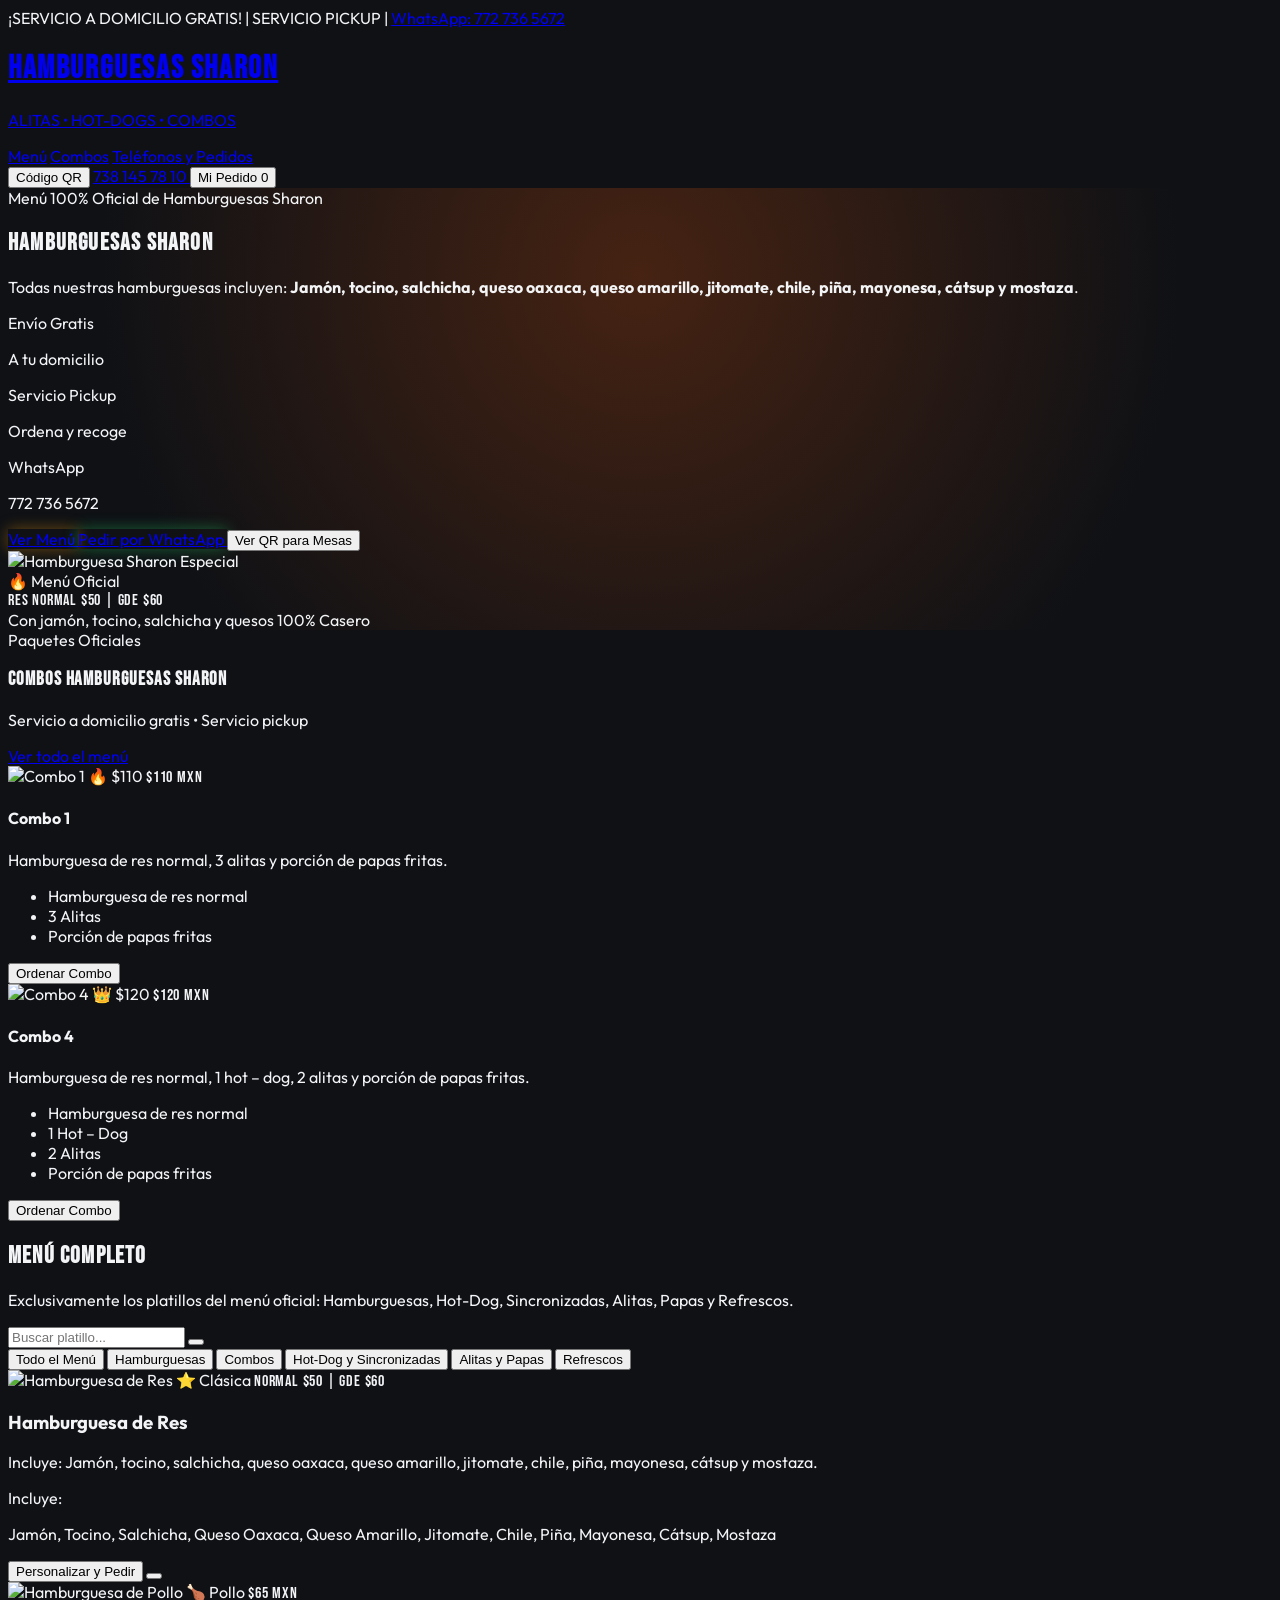
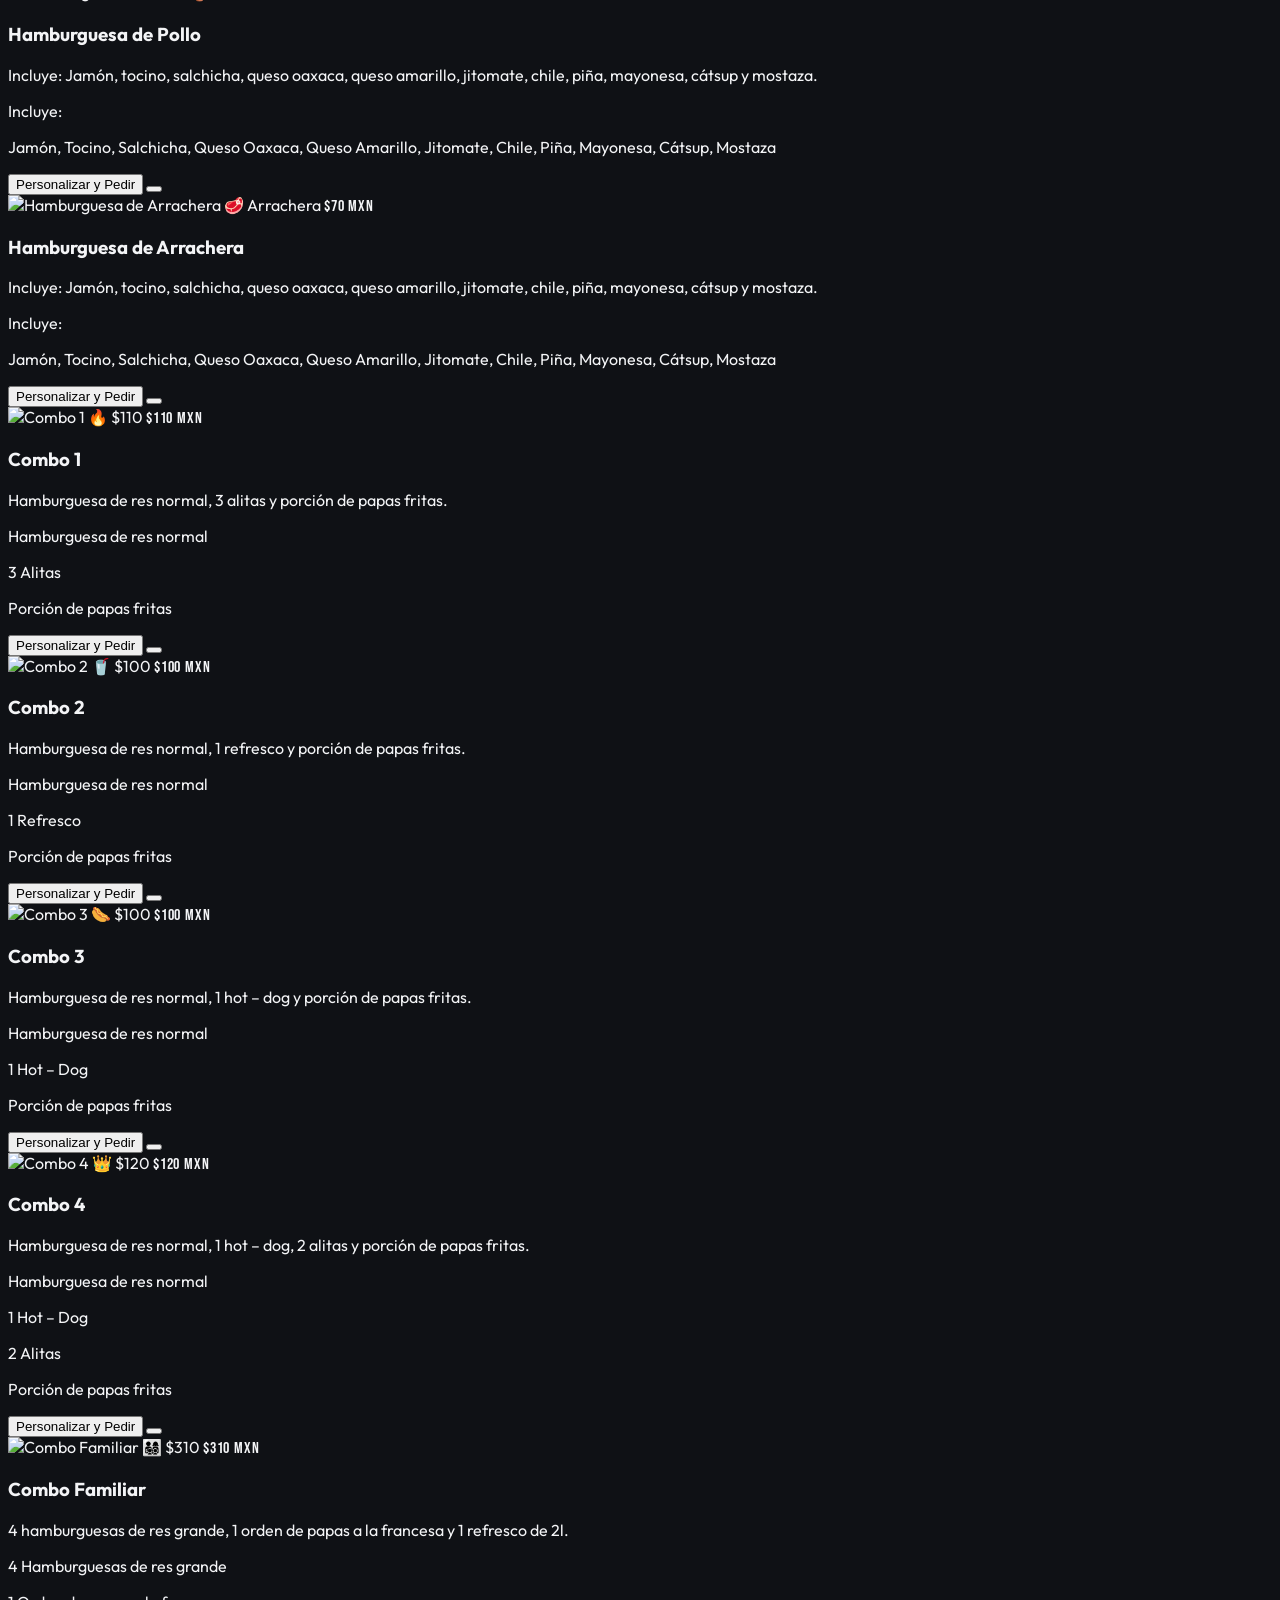
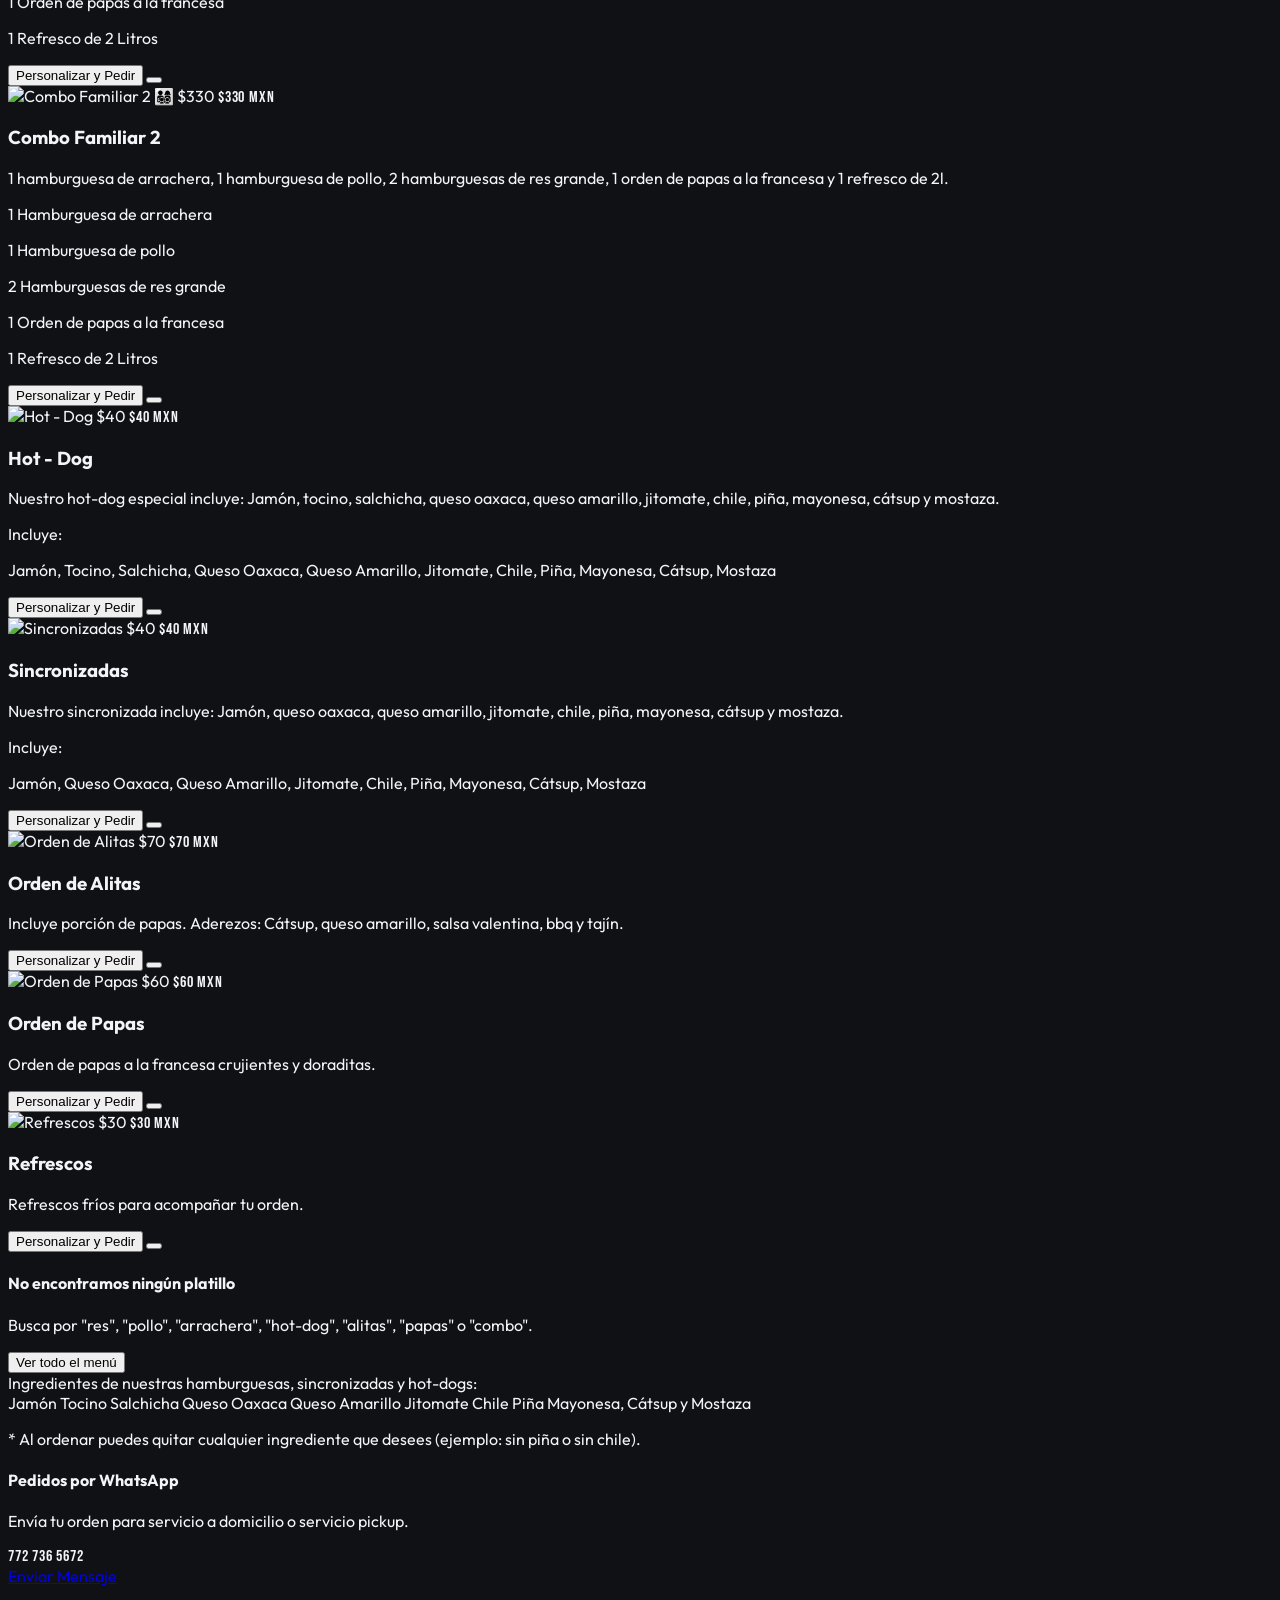
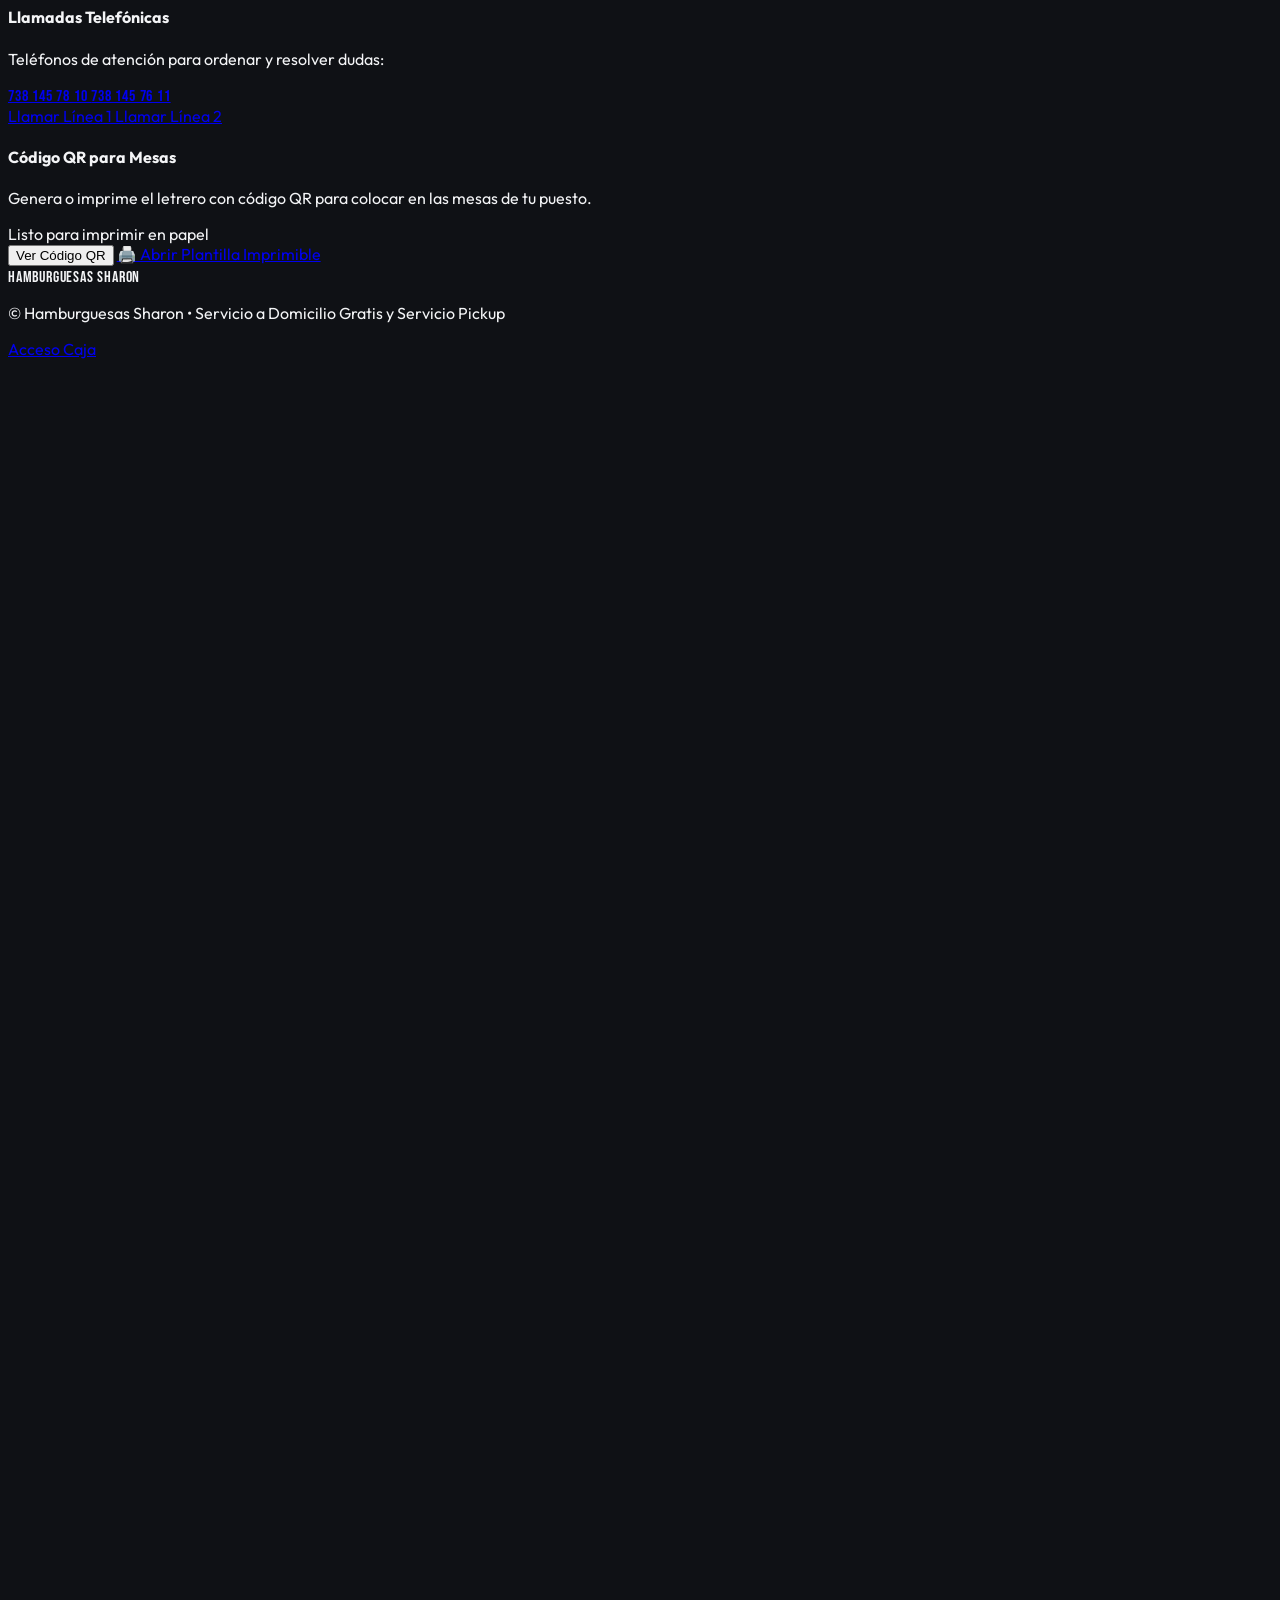
==== commit 3eb0c22a: "Add files via upload" ====
--- a/index.html
+++ b/index.html
@@ -381,12 +381,19 @@
   <!-- Footer -->
   <footer class="bg-[#0b0c0f] border-t border-gray-800/80 py-8 text-center text-xs text-gray-500 space-y-3">
     <div class="flex items-center justify-center gap-2">
-      <div class="w-6 h-6 rounded-lg bg-amber-500 text-black flex items-center justify-center font-bold">
+      <a href="pos.html" title="Punto de Venta" class="w-6 h-6 rounded-lg bg-amber-500 text-black flex items-center justify-center font-bold hover:scale-105 transition-transform">
         <i data-lucide="flame" class="w-4 h-4 text-black"></i>
-      </div>
+      </a>
       <span class="font-bebas text-lg tracking-wider text-gray-300">HAMBURGUESAS SHARON</span>
     </div>
     <p>© Hamburguesas Sharon • Servicio a Domicilio Gratis y Servicio Pickup</p>
+    
+    <!-- Enlace discreto para Oscar Uziel -->
+    <div class="pt-2">
+      <a href="pos.html" class="inline-flex items-center gap-1 text-[11px] text-gray-700 hover:text-gray-400 transition-colors">
+        <i data-lucide="lock" class="w-3 h-3"></i> Acceso Caja
+      </a>
+    </div>
   </footer>
 
   <!-- MODAL: CÓDIGO QR DEL MENÚ -->
